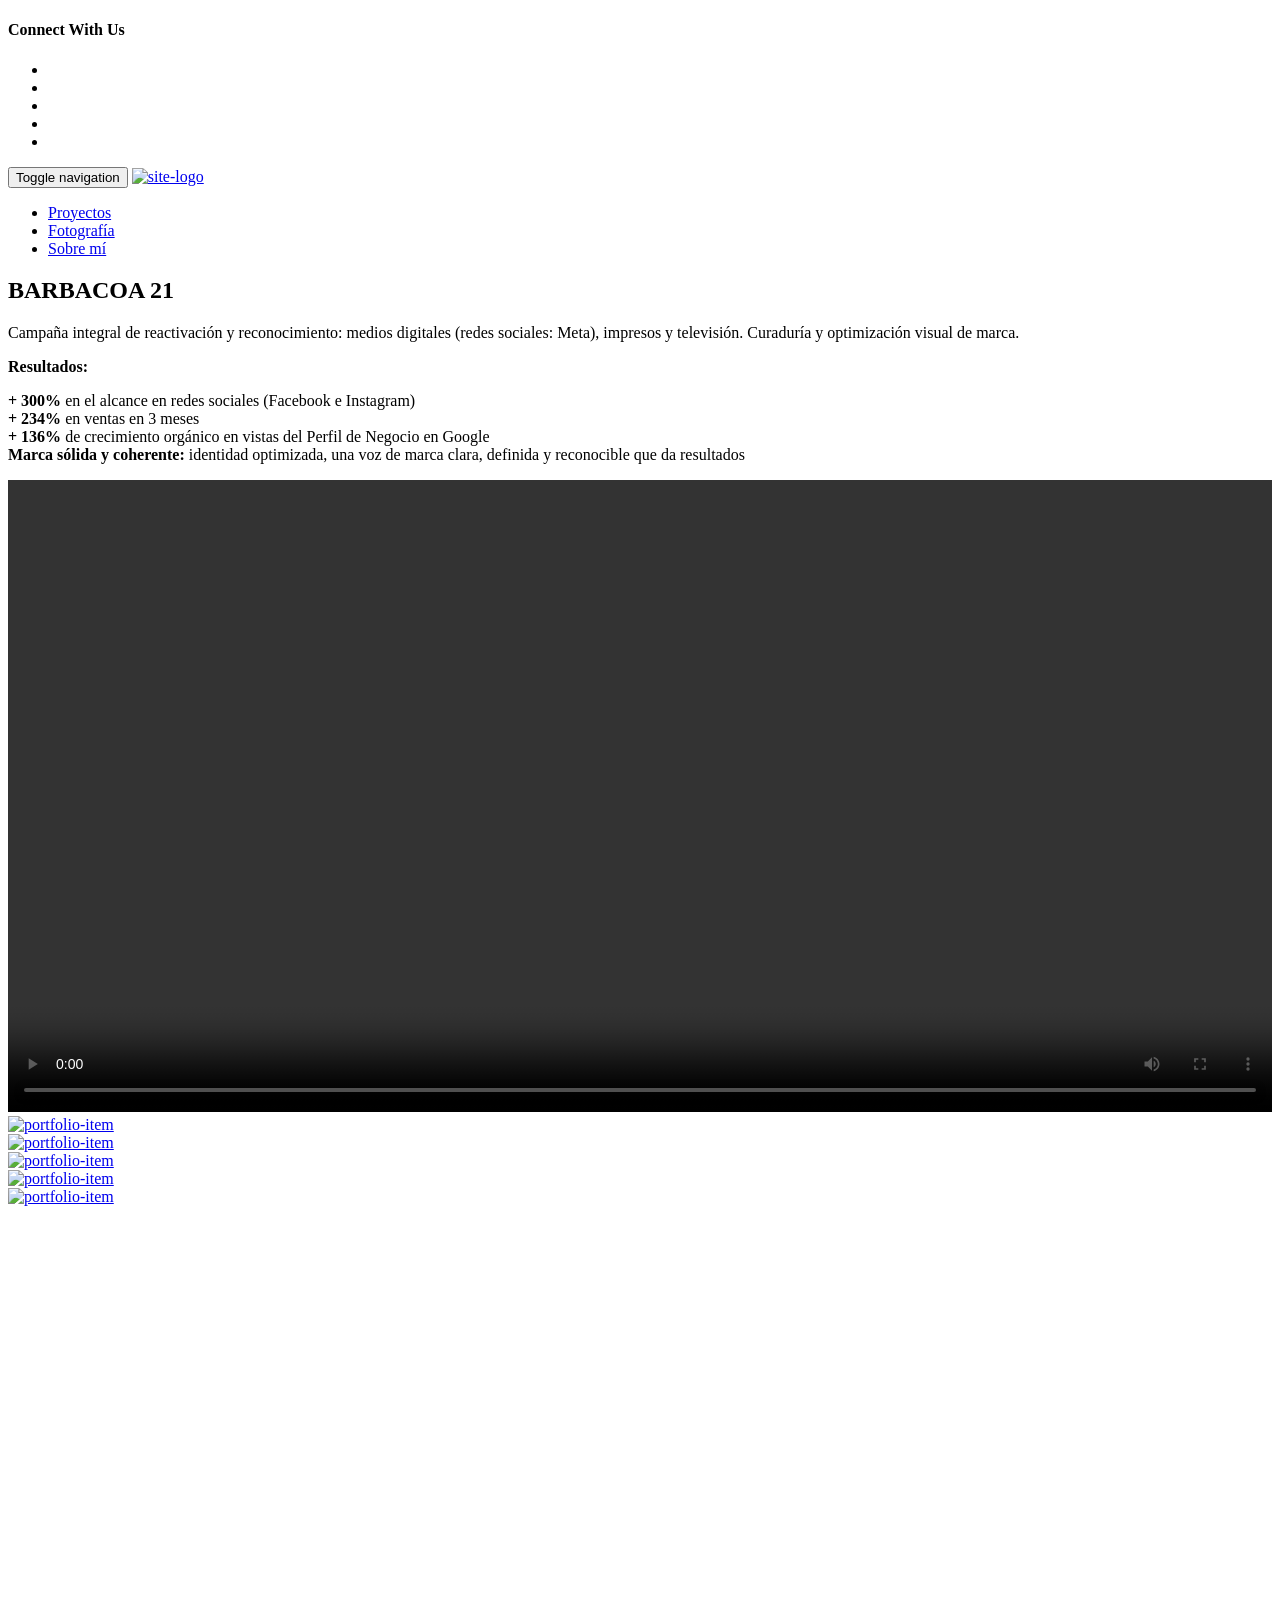
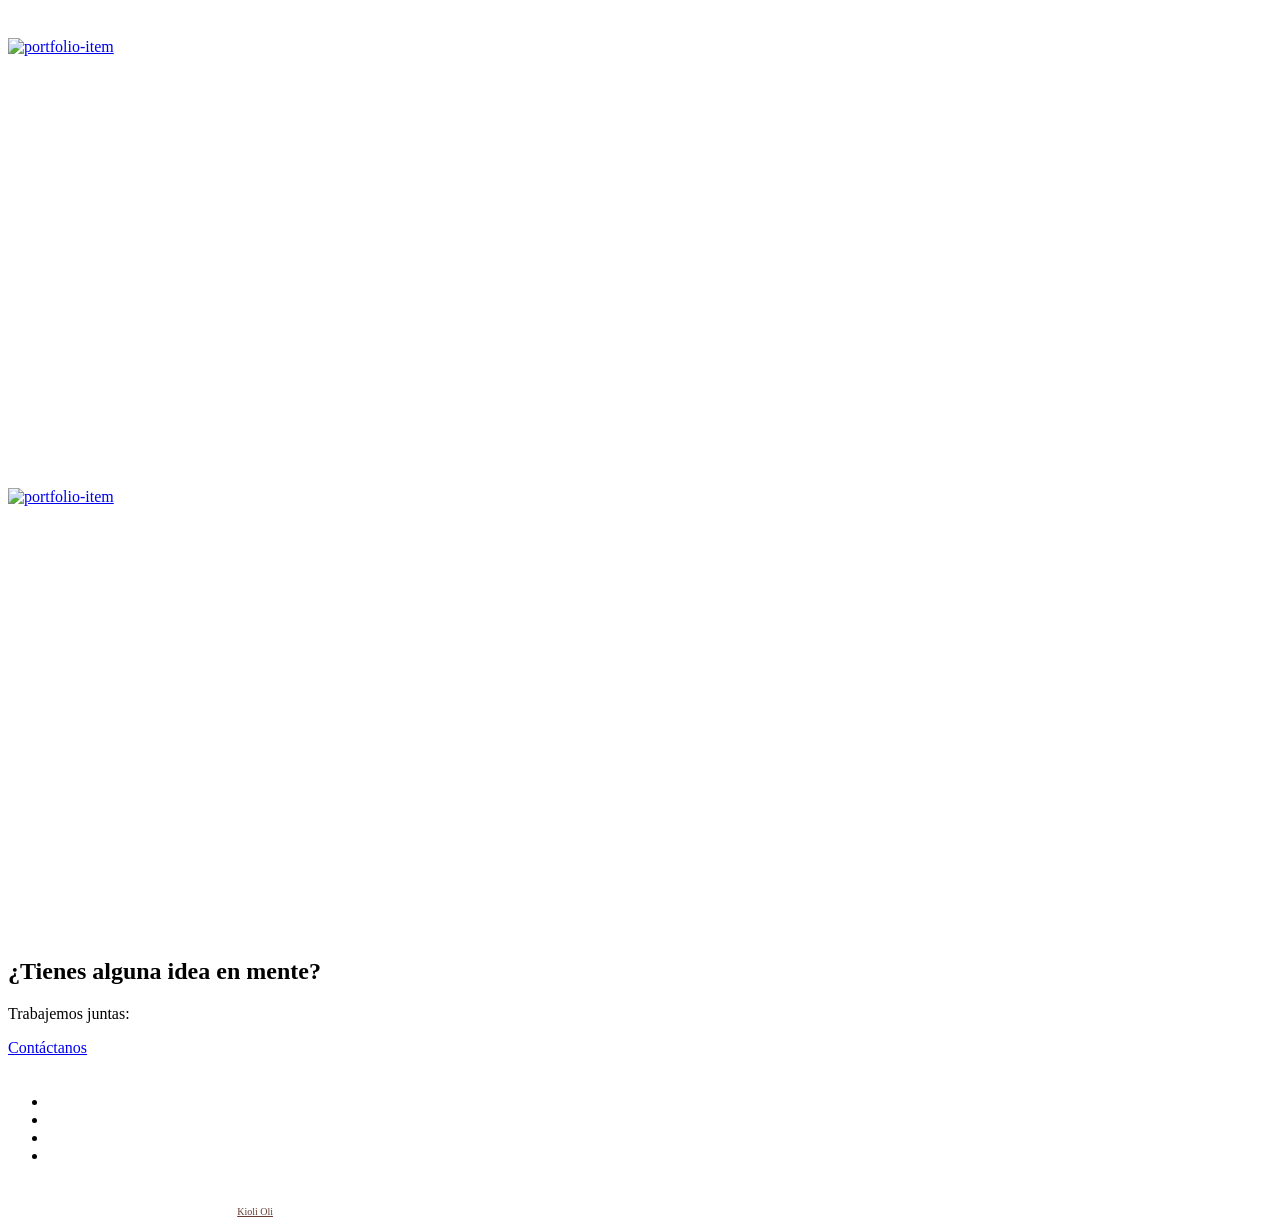
==== barbacoa-21.html @ f2cbc6c9 "paginas esperemos que funcionee!" ====
<!DOCTYPE html>
<html lang="en-US">
<head>
	<meta http-equiv="Content-Type" content="text/html; charset=UTF-8">
	<title>Barbacoa 21 - Alfama Studio</title>
	<meta name="description" content="Mayo - Portfolio Template for Creative Professionals">
	<meta name="viewport" content="width=device-width, initial-scale=1, maximum-scale=1">
	<link rel="shortcut icon" type="image/x-icon" href="assets/images/alf-favicon.png">
	<!-- STYLESHEETS -->
	<link rel="stylesheet" href="assets/bootstrap/css/bootstrap.min.css" type="text/css" media="all">
	<link rel="stylesheet" href="assets/css/font-awesome.min.css" type="text/css" media="all">
	<link rel="stylesheet" href="assets/css/icofont.css" type="text/css" media="all">
	<link rel="stylesheet" href="assets/css/magnific-popup.css" type="text/css" media="all">
	<link rel="stylesheet" href="assets/css/slick.css" type="text/css" media="all">
	<link rel="stylesheet" href="assets/css/hover-min.css" type="text/css" media="all">
	<link rel="stylesheet" href="assets/css/animate.css" type="text/css" media="all">
	<link rel="stylesheet" href="assets/css/style.css" type="text/css" media="all">

	<!--[if lt IE 9]>
      <script src="https://oss.maxcdn.com/html5shiv/3.7.2/html5shiv.min.js"></script>
      <script src="https://oss.maxcdn.com/respond/1.4.2/respond.min.js"></script>
    <![endif]-->

</head>

<body>

<!-- Preloader -->
<div id="preloader" class="vertical--center">
  <div class="vertical-center__element">
    <span class="preloader preloader--top"></span>
    <span class="preloader preloader--bottom"></span>
  </div>
</div>

<!-- Main Sidebar -->
<div class="main-sidebar">

	<!-- close icon -->	
	<div class="close">
		<span class="line1"></span>
		<span class="line2"></span>
	</div>


	<!-- widget -->
	<div class="widget">
		<h4 class="title">Connect With Us</h4>
		<div class="social-icons alternative">
			<ul class="inline">
				<li><a href="#"><i class="fa fa-twitter" aria-hidden="true"></i></a></li>
				<li><a href="#"><i class="fa fa-facebook" aria-hidden="true"></i></a></li>
				<li><a href="#"><i class="fa fa-google-plus" aria-hidden="true"></i></a></li>
				<li><a href="#"><i class="fa fa-linkedin" aria-hidden="true"></i></a></li>
				<li><a href="#"><i class="fa fa-dribbble" aria-hidden="true"></i></a></li>
			</ul>
		</div>
	</div>
</div>

<!-- Site Wrapper (Boxed Version) -->
<div class="site-wrapper-wide">

	<!-- Site Header -->
	<header class="header">

	<!-- Navbar -->
	<nav class="navbar navbar-default yamm">
	    <div class="container">
	        <div class="navbar-header">
	            <button aria-controls="navbar" aria-expanded="false" class=
	            "navbar-toggle collapsed" data-target="#navbar" data-toggle=
	            "collapse" type="button"><span class="sr-only">Toggle
	            navigation</span> <span class="icon-bar"></span> <span class=
	            "icon-bar"></span> <span class="icon-bar"></span></button>

	            <!-- Logo -->
	            <a class="navbar-brand" href="index.html">
	            	<img src="assets/images/logo-nav-bn.png" alt="site-logo" width="200" />
	            </a>
	            <!-- Logo end -->

	        </div>

	        <div class="navbar-collapse collapse" id="navbar">

	        	<div class="navbar-right">
	            
	                <!-- Menu -->
	                <ul class="nav navbar-nav">
	                    <li class="dropdown">
	                        <a href="index.html" class="active">Proyectos</a>
	                    </li>
	                    <li class="dropdown">
	                        <a href="fotografia.html" class="default">Fotografía</a>
	                    </li>
	                    <li>
	                        <a href="sobremi.html" class="default">Sobre mí</a>
	                    </li>

	                </ul>
	                <!-- Menu end -->
	                
	            </div>
	            
	        </div><!--/.nav-collapse -->
	    </div>
	</nav>
	<!-- Navbar 1-1 end -->

	</header>
	<!-- End Site Header -->

	<section class="page-header">
		<div class="container">
			<div class="row">
				<div class="col-md-12">
					<h2>BARBACOA 21</h2>
					<p>Campaña integral de reactivación y reconocimiento: medios digitales (redes sociales: Meta), impresos y televisión. Curaduría y optimización visual de marca.</p>
					<p><strong>Resultados:</strong></p>
<p><strong>+ 300%</strong> en el alcance en redes sociales (Facebook e Instagram)<br>
<strong>+ 234%</strong> en ventas en 3 meses<br>
<strong>+ 136%</strong> de crecimiento orgánico en vistas del Perfil de Negocio en Google<br>
<strong>Marca sólida y coherente:</strong> identidad optimizada, una voz de marca clara, definida y reconocible que da resultados
</p>
				</div>
			</div>
		</div>
	</section>

	<!-- Filtered Portfolio -->
	<section class="portfolio">

		<!-- container -->
		<div class="container">

			<div class="row">
				<div class="col-md-12 gallery-item">
					<div class="outer">
						<video width="100%" controls>
  							<source src="assets/images/2.1-Barbacoa 21/SPOT Barbacoa 21.mp4" type="video/mp4">
						</video>
					</div>
				</div>
				<div class="col-sm-4 gallery-item">
					<div class="outer">
						<a href="assets/images/2.1-Barbacoa 21/MENÚ.png" class="gallery-img">
							<div class="icon">
								<i class="icofont icofont-ui-zoom-in"></i>
							</div>
							<div class="overlay"></div>
							<img src="assets/images/2.1-Barbacoa 21/MENÚ.png" alt="portfolio-item" />
						</a>
					</div>
				</div>

				<div class="col-sm-8 gallery-item">
					<div class="outer">
						<a href="assets/images/2.1-Barbacoa 21/DSC_0234.JPG" class="gallery-img">
							<div class="icon">
								<i class="icofont icofont-ui-zoom-in"></i>
							</div>
							<div class="overlay"></div>
							<img src="assets/images/2.1-Barbacoa 21/DSC_0234.JPG" alt="portfolio-item" />
						</a>
					</div>
				</div>

				<div class="col-sm-6 gallery-item">
					<div class="outer">
						<a href="assets/images/2.1-Barbacoa 21/DSC_1330.JPG" class="gallery-img">
							<div class="icon">
								<i class="icofont icofont-ui-zoom-in"></i>
							</div>
							<div class="overlay"></div>
							<img src="assets/images/2.1-Barbacoa 21/DSC_1330.JPG" alt="portfolio-item" />
						</a>
					</div>
				</div>

				<div class="col-sm-6 gallery-item">
					<div class="outer">
						<a href="assets/images/2.1-Barbacoa 21/DSC_0476.JPG" class="gallery-img">
							<div class="icon">
								<i class="icofont icofont-ui-zoom-in"></i>
							</div>
							<div class="overlay"></div>
							<img src="assets/images/2.1-Barbacoa 21/DSC_0476.JPG" alt="portfolio-item" />
						</a>
					</div>
				</div>

				<div class="col-sm-4 gallery-item" style="height: 450px; overflow: hidden;">
					<div class="outer">
						<a href="assets/images/2.1-Barbacoa 21/barbacoa-05.JPG" class="gallery-img">
							<div class="icon">
								<i class="icofont icofont-ui-zoom-in"></i>
							</div>
							<div class="overlay"></div>
							<img src="assets/images/2.1-Barbacoa 21/barbacoa-05.JPG" alt="portfolio-item" />
						</a>
					</div>
				</div>

				<div class="col-sm-4 gallery-item" style="height: 450px; overflow: hidden;">
					<div class="outer">
						<a href="assets/images/2.1-Barbacoa 21/DSC_0369.jpg" class="gallery-img">
							<div class="icon">
								<i class="icofont icofont-ui-zoom-in"></i>
							</div>
							<div class="overlay"></div>
							<img src="assets/images/2.1-Barbacoa 21/DSC_0369.jpg" alt="portfolio-item" />
						</a>
					</div>
				</div>
				<div class="col-sm-4 gallery-item" style="height: 450px; overflow: hidden;">
					<div class="outer">
						<a href="assets/images/2.1-Barbacoa 21/DSC_0220.jpg" class="gallery-img">
							<div class="icon">
								<i class="icofont icofont-ui-zoom-in"></i>
							</div>
							<div class="overlay"></div>
							<img src="assets/images/2.1-Barbacoa 21/DSC_0220.jpg" alt="portfolio-item" />
						</a>
					</div>
				</div>

			</div>

		</div>
		<!-- end container -->
		
	</section>
	<!-- End Filtered Portfolio -->

	<!-- Footer
	<footer class="footer clearfix">
		<div class="container">

			<div class="social-icons pull-right">
				<ul class="inline">
					<li><a href="https://wa.me/526562015076"><i class="fa fa-whatsapp" aria-hidden="true"></i></a></li>
					<li><a href="https://www.facebook.com/profile.php?id=61586710676685"><i class="fa fa-facebook" aria-hidden="true"></i></a></li>
					<li><a href="https://www.instagram.com/alfama.studio"><i class="fa fa-instagram" aria-hidden="true"></i></a></li>
					<li><a href="mailto:nsolveraa@gmail.com"><i class="fa fa-envelope" aria-hidden="true"></i></a></li>

				</ul>
			</div>

			<div class="copyright pull-left">
				<span>© 2026 Todos los derechos reservados. Desarrollado por <a href="https://www.instagram.com/kioli.oli/">Kioli Oli</a></span>
			</div>

		</div>
	</footer>
	End Footer -->

	<section class="cta-footer dark">
		<div class="container">
			<div class="row flex">

				<div class="col-md-8">
					<div class="text">
						<h2 class="lead">¿Tienes alguna idea en mente?</h2>
						<p>Trabajemos juntas:</p>
					</div>
				</div>

				<div class="col-md-4">
				<a href="https://wa.me/526562015076" class="btn btn-light-alt pull-right">Contáctanos</a>
				</div>

			</div>
		</div>

		<div class="container">

			<div class="social-icons pull-right" style="padding-top: 20px;">
				<ul class="inline">
					<li><a href="https://wa.me/526562015076"><i class="fa fa-whatsapp" aria-hidden="true"></i></a></li>
					<li><a href="https://www.facebook.com/profile.php?id=61586710676685"><i class="fa fa-facebook" aria-hidden="true"></i></a></li>
					<li><a href="https://www.instagram.com/alfama.studio"><i class="fa fa-instagram" aria-hidden="true"></i></a></li>
					<li><a href="mailto:nsolveraa@gmail.com"><i class="fa fa-envelope" aria-hidden="true"></i></a></li>

				</ul>
			</div>

			<div class="copyright pull-left" style="color: white; font-size: 10px; padding-top: 25px;" >
				<span>© 2026 Todos los derechos reservados. Desarrollado por <a style="color: #673c33;" href="https://www.instagram.com/kioli.oli/">Kioli Oli</a></span>
			</div>

		</div>
		
	</section>

</div>

<a href="javascript:" id="return-to-top"><i class="fa fa-chevron-up"></i></a>

<!-- SCRIPTS -->
<script type="text/javascript" src="assets/js/jquery-1.12.3.min.js"></script>
<script type="text/javascript" src="assets/js/jquery.easing.min.js"></script>
<script type="text/javascript" src="assets/js/jquery.magnific-popup.min.js"></script>
<script type="text/javascript" src="assets/bootstrap/js/bootstrap.min.js"></script>
<script type="text/javascript" src="assets/js/jquery.sticky.js"></script>
<script type="text/javascript" src="assets/js/jquery.sliphover.min.js"></script>
<script type="text/javascript" src="assets/js/isotope.pkgd.min.js"></script>
<script type="text/javascript" src="assets/js/wow.min.js"></script>
<script type="text/javascript" src="assets/js/slick.min.js"></script>
<script type="text/javascript" src="assets/js/custom.js"></script>
<script type="text/javascript" src="assets/js/smoothscroll.min.js"></script>

</body>
</html>
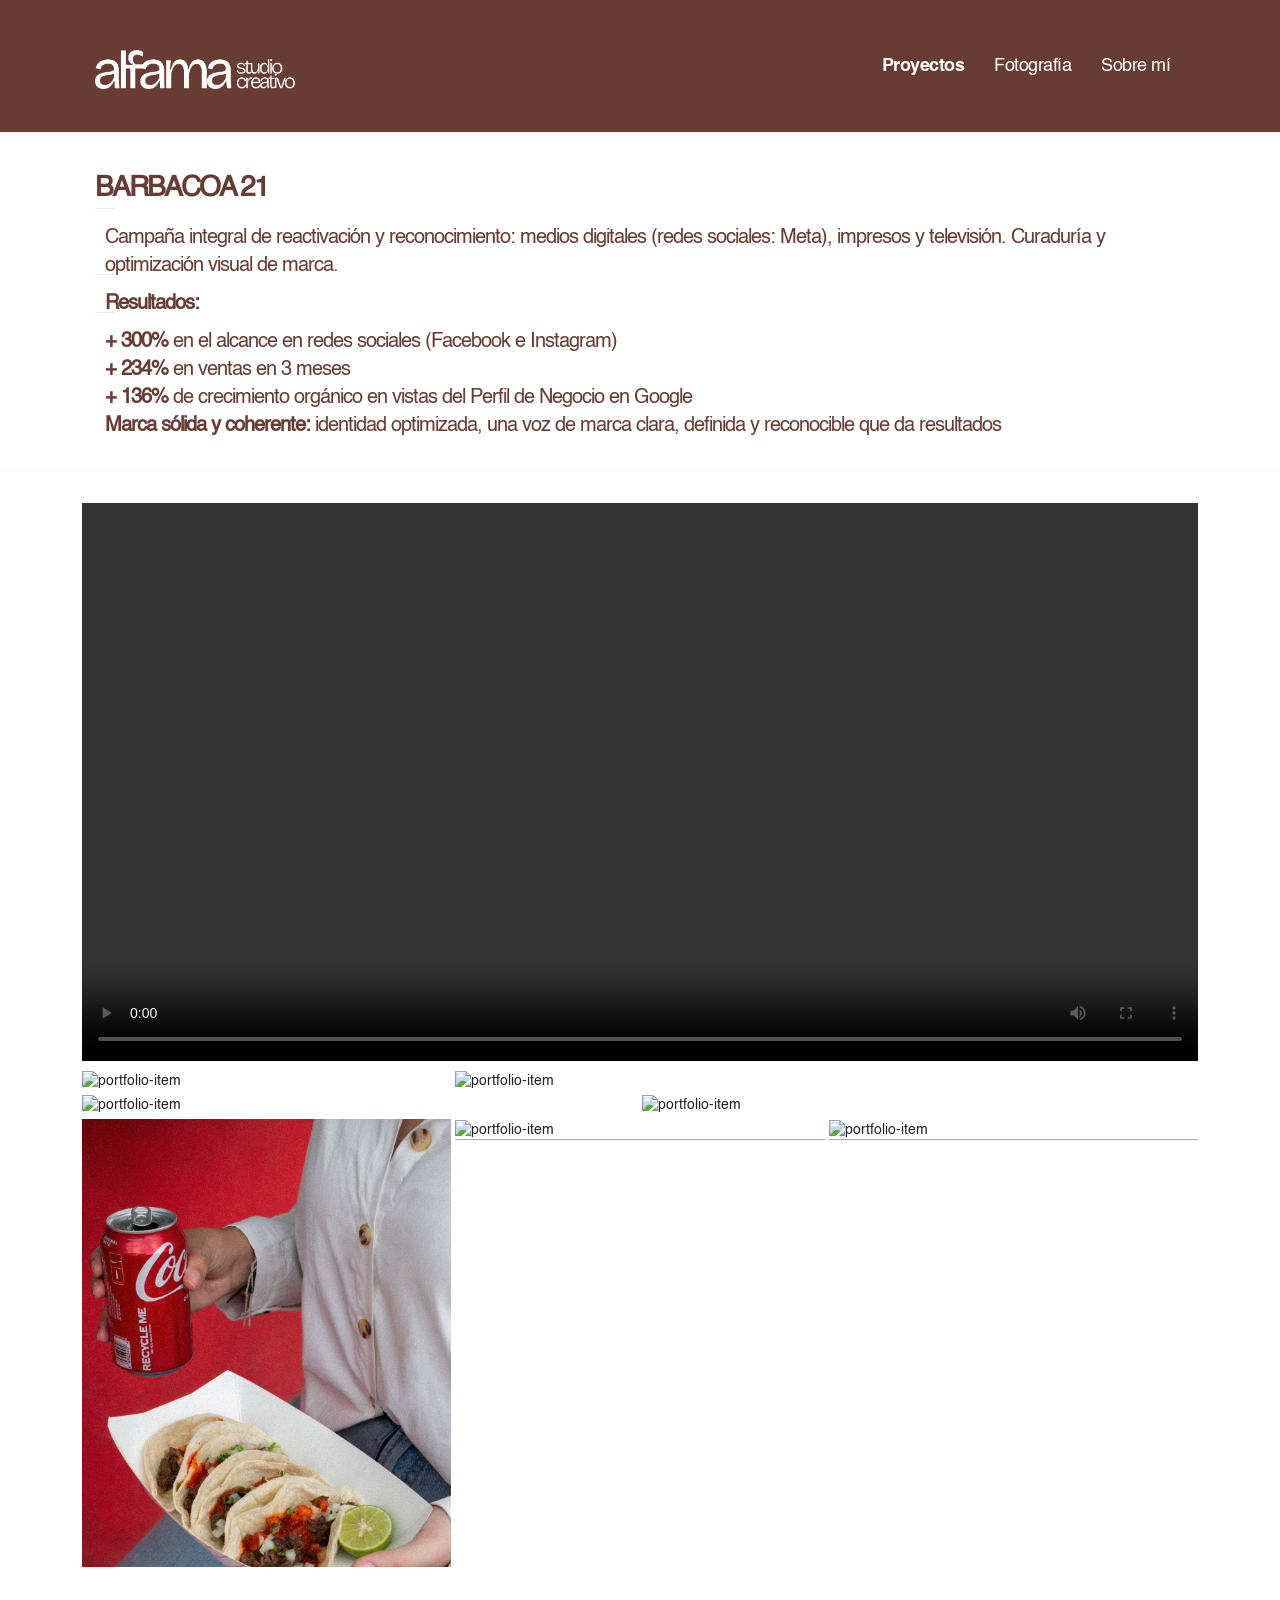
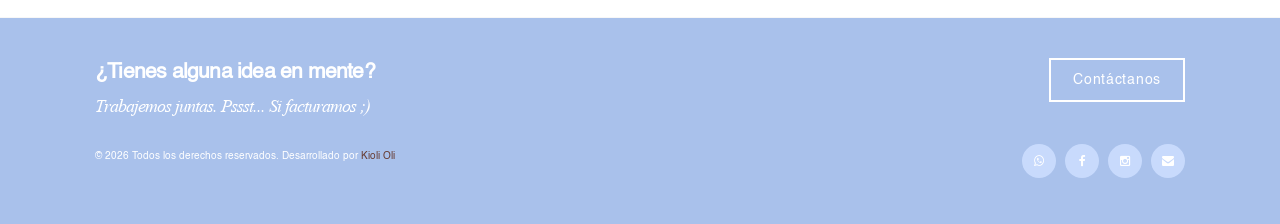
==== commit 20df7ece: "3era" ====
--- a/barbacoa-21.html
+++ b/barbacoa-21.html
@@ -262,7 +262,7 @@
 				<div class="col-md-8">
 					<div class="text">
 						<h2 class="lead">¿Tienes alguna idea en mente?</h2>
-						<p>Trabajemos juntas:</p>
+						<p class="ftext">Trabajemos juntas. Pssst... Si facturamos ;)</p>
 					</div>
 				</div>
 
--- a/assets/css/style.css
+++ b/assets/css/style.css
@@ -0,0 +1,2459 @@
+/*
+Template Name: Mayo - Portfolio Template for Creative Professionals
+Version: 1.0
+Author: PxlSolutions
+Author URI: http://themeforest.net/user/pxlsolutions
+Description: Portfolio Template for Creative Professionals
+
+[TABLE OF CONTENTS]
+
+01. Main configuration
+02. Typography
+03. Preloader
+04. Container Settings
+05. Header
+06. Navigation Bar
+07. Right Sidebar
+08. Hero
+09. Section Settings
+10. Portfolio
+11. Gallery
+12. Blog
+13. Comments
+14. Services
+15. Pricing Tables
+16. Testimonials
+17. Site Footer
+18. Client
+19. Team
+20. Contact
+21. Call to Action
+22. Widgets
+23. Elements
+24. Responsive Settings
+
+*/
+/* ==== FONTS ==== */
+@font-face {
+  font-family: 'Times-New-Roman-Italic';
+  src: url("../fonts/Times-New-Roman-Italic.ttf") format("truetype");
+font-weight: normal;
+font-style: normal;
+}
+@font-face {
+  font-family: 'Helvetica-Bold';
+  src: url("../fonts/Helvetica-Bold.ttf") format("truetype");
+font-weight: normal;
+font-style: normal;
+}
+@font-face {
+  font-family: 'Helvetica';
+  src: url("../fonts/Helvetica.ttf") format("truetype");
+font-weight: normal;
+font-style: normal;
+}
+
+@import url("https://fonts.googleapis.com/css?family=Poppins:300,400,500,600,700&subset=latin-ext");
+@import url('https://fonts.googleapis.com/css2?family=Open+Sans:ital,wght@0,300..800;1,300..800&display=swap');
+
+
+
+
+/*=================================================================*/
+/*                      MAIN CONFIGURATION                              
+/*=================================================================*/
+body {
+  color: #673c33;
+  background-color: #EEE;
+  font-family: "Helvetica", sans-serif;
+  font-style: normal;
+  overflow-x: hidden;
+}
+
+img {
+  max-width: 100%;
+  height: auto;
+}
+
+img.space {
+  margin-bottom: 20px;
+}
+
+ul {
+  padding: 0;
+  margin: 0;
+}
+
+li {
+  font-size: 14px;
+  padding: 0 0 10px;
+}
+
+ul.list-style li {
+  position: relative;
+  list-style: none;
+  margin-left: 46px;
+}
+
+ul.list-style li:before {
+  content: '';
+  background: #2dd0c6;
+  display: block;
+  height: 1px;
+  left: -45px;
+  top: 36%;
+  position: absolute;
+  width: 20px;
+}
+
+ul.inline {
+  list-style: none;
+}
+ul.inline li {
+  display: inline-block;
+}
+
+.flex {
+  display: flex;
+  align-items: flex-start;
+  align-content: center;
+}
+
+.text-center {
+  text-align: center;
+}
+
+.text-left {
+  text-align: left;
+}
+
+.text-right {
+  text-align: right;
+}
+
+.sp30 {
+  clear: both;
+  overflow: hidden;
+  height: 30px;
+}
+
+.mb0 {
+  margin-bottom: 0 !important;
+}
+
+.mb20 {
+  margin-bottom: 20px;
+}
+ /* Opacidad portafolio detalles*/
+.overlay {
+  background: rgba(103, 60, 51, 0.7);
+  height: 100%;
+  left: 0;
+  top: 0;
+  position: absolute;
+  width: 100%;
+}
+/*=================================================================*/
+/*                      TYPOGRAPHY                              
+/*=================================================================*/
+h4, h5, h6 {
+  font-family: 'Times-New-Roman-Italic';
+  font-weight: 700;
+  margin: 20px 0;
+}
+ h2{
+  font-family: 'Helvetica';
+  font-weight: 700;
+  margin: 20px 0;
+  letter-spacing: -2px;
+ }
+
+h1 {
+  font-family: 'Helvetica';
+  font-size: 50px;
+  font-weight: 400;
+  letter-spacing: -4px;
+}
+
+h2 {
+  font-size: 28px;
+}
+
+h3 {
+  font-size: 24px;
+  font-family: 'Helvetica';
+}
+
+h4 {
+  font-size: 18px;
+}
+
+p {
+  line-height: 2;
+}
+
+a {
+  color: #222;
+  outline: 0;
+}
+a:hover {
+  color: #222;
+}
+a:focus {
+  outline: 0;
+}
+
+hr {
+  margin-top: 80px;
+  margin-bottom: 80px;
+  border: 0;
+  border-top: 1px solid #f7f7f7;
+}
+hr.md {
+  margin: 30px 0;
+}
+hr.md.dash {
+  border-top: dashed 1px #f0f0f0;
+}
+
+blockquote {
+  padding: 20px 20px;
+  margin: 0 0 20px;
+  font-size: 16px;
+  border-left: 5px solid #222;
+  background: #F7F7F7;
+}
+
+blockquote p {
+  line-height: 1.6;
+}
+
+/*=================================================================*/
+/*                      PRELOADER                              
+/*=================================================================*/
+.vertical--center {
+  margin: 0 auto;
+  background: white;
+  width: 100%;
+  height: 100%;
+  left: 0;
+  top: 0;
+  position: fixed;
+  display: block;
+  z-index: 9;
+}
+
+.vertical-center__element {
+  position: absolute;
+  width: 100%;
+  top: 50%;
+  transform: translateY(-50%);
+}
+
+.preloader {
+  display: block;
+  position: relative;
+  width: 1em;
+  height: 1em;
+  margin: 1px auto;
+  background: black;
+}
+.preloader--top {
+  top: 0;
+  animation: preloaderCSSTop 2s infinite;
+}
+.preloader--top::after {
+  position: absolute;
+  content: '';
+  display: block;
+  width: 1em;
+  height: 1em;
+  left: 1em;
+  background: black;
+  margin-left: 1px;
+  animation: preloaderCSSTopAfter 2s infinite;
+  animation-delay: .5s;
+}
+.preloader--bottom {
+  top: 0;
+  animation: preloaderCSSBottom 2s infinite;
+  animation-delay: 1.5s;
+}
+.preloader--bottom::after {
+  position: absolute;
+  content: '';
+  display: block;
+  width: 1em;
+  left: 1em;
+  height: 1em;
+  background: black;
+  margin-left: 1px;
+  animation: preloaderCSSTopAfter 2s infinite;
+  animation-delay: 1s;
+}
+
+@keyframes preloaderCSSTop {
+  0% {
+    background-color: black;
+  }
+  100% {
+    background-color: white;
+  }
+}
+@keyframes preloaderCSSBottom {
+  0% {
+    background-color: black;
+  }
+  100% {
+    background-color: white;
+  }
+}
+@keyframes preloaderCSSTopAfter {
+  0% {
+    background-color: black;
+  }
+  100% {
+    background-color: white;
+  }
+}
+@keyframes preloaderCSSBottomAfter {
+  0% {
+    background-color: black;
+  }
+  100% {
+    background-color: white;
+  }
+}
+/*=================================================================*/
+/*                      CONTAINER SETTINGS
+/*=================================================================*/
+.site-wrapper {
+  background: #FFF;
+  max-width: 1170px;
+  margin: 70px auto;
+}
+
+.site-wrapper-wide {
+  background: #fbfcf5;
+  max-width: 100%;
+  margin: 0;
+}
+
+.container {
+  padding-right: 40px;
+  padding-left: 40px;
+  margin-right: auto;
+  margin-left: auto;
+}
+
+.container750 {
+  max-width: 750px;
+  padding-right: 40px;
+  padding-left: 40px;
+  margin-right: auto;
+  margin-left: auto;
+}
+
+/*=================================================================*/
+/*                      HEADER                              
+/*=================================================================*/
+.header {
+  background-color: #673C33;
+  border-bottom: solid 1px #f7f7f7;
+  padding: 50px 0 30px;
+}
+
+.header-icons {
+  margin-left: 20px;
+  top: 5px;
+  position: relative;
+}
+.header-icons ul li {
+  margin: 0 10px;
+  padding: 0;
+}
+.header-icons ul li:last-child {
+  margin-right: 0;
+}
+.header-icons ul li.search-icon {
+  cursor: pointer;
+}
+.header-icons ul li:hover {
+  color: #ffffff;
+}
+
+.search-form {
+  right: 0;
+  top: 150%;
+  position: absolute;
+  width: 200px;
+  -webkit-transform: translateY(-10px);
+  -moz-transform: translateY(-10px);
+  -ms-transform: translateY(-10px);
+  transform: translateY(-10px);
+  -webkit-transition: all .3s ease;
+  -moz-transition: all .3s ease;
+  -ms-transition: all .3s ease;
+  -o-transition: all .3s ease;
+  transition: all .3s ease;
+  opacity: 0;
+  visibility: hidden;
+}
+.search-form input {
+  display: block;
+  width: 100%;
+  height: 40px;
+  padding: 10px 20px;
+  font-size: 12px;
+  font-weight: 400;
+  letter-spacing: 0;
+  line-height: 1.6;
+  color: #EEE;
+  background-color: #ffffff;
+  border: 0;
+}
+.search-form.open {
+  -webkit-transform: translateY(0);
+  -moz-transform: translateY(0);
+  -ms-transform: translateY(0);
+  transform: translateY(0);
+  -webkit-transition: all .3s ease;
+  -moz-transition: all .3s ease;
+  -ms-transition: all .3s ease;
+  -o-transition: all .3s ease;
+  transition: all .3s ease;
+  opacity: 1;
+  visibility: visible;
+}
+
+.navicon {
+  cursor: pointer;
+  height: 14px;
+  position: relative;
+  top: 2px;
+}
+.navicon span {
+  background: #FFFEFC;
+  display: block;
+  height: 2px;
+  position: relative;
+  right: 0;
+  top: 3px;
+  width: 13px;
+}
+.navicon span:before {
+  content: '';
+  background: #FFFEFC;
+  display: block;
+  height: 2px;
+  position: absolute;
+  top: 4px;
+  right: 0;
+  width: 9px;
+}
+.navicon span:after {
+  content: '';
+  background: #FFFEFC;
+  display: block;
+  height: 2px;
+  position: absolute;
+  top: 8px;
+  right: 0;
+  width: 5px;
+}
+.navicon:hover span, .navicon:hover span:after, .navicon:hover span:before {
+  background: #C40E0E;
+}
+
+/*=================================================================*/
+/*                      NAVIGATION BAR                              
+/*=================================================================*/
+.navbar {
+  font-family: 'Helvetica';
+  letter-spacing: -0.5px;
+  position: relative;
+  min-height: auto;
+  margin-bottom: 0;
+  border: 0;
+}
+
+.navbar-default {
+  background-color: transparent;
+  border-color: transparent;
+}
+
+.navbar-brand {
+  height: auto;
+  padding: 0 15px;
+}
+
+.navbar-nav > li {
+  
+  padding: 0;
+}
+
+.navbar-nav > li > a {
+  color: #fff;
+  font-size: 18px;
+  font-weight: 300;
+  line-height: inherit;
+}
+
+.navbar-nav > li > a.active:hover, .navbar-nav > li > a.default:hover{
+  color: #A9C1EB;
+}
+.navbar-nav > li > a.active {
+  color: #FFFEFC;
+  /*font-weight: 700;*/
+  font-family: 'Helvetica-Bold';
+
+}
+
+.navbar-nav > li > a.default {
+  color: #FFFEFC;
+  font-weight: 300;
+}
+/*
+.navbar-nav > li > a:hover {
+  color: #fff;
+  font-weight: 700;
+}
+  */
+
+.navbar-default .navbar-toggle {
+  position: relative;
+  float: right;
+  padding: 10px;
+  margin-top: 0;
+  margin-right: 15px;
+  margin-bottom: 0;
+  background-color: transparent;
+  background-image: none;
+  border: 0;
+  border-radius: 0;
+}
+.navbar-default .navbar-toggle .icon-bar {
+  width: 22px;
+  height: 3px;
+  border-radius: 0;
+}
+.navbar-default .navbar-toggle:focus {
+  background-color: transparent;
+}
+.navbar-default .navbar-toggle:focus .icon-bar {
+  background-color: #ffffff;
+}
+.navbar-default .navbar-toggle:hover {
+  background-color: transparent;
+}
+/*=================================================================*/
+/*                      RIGHT SIDEBAR                             
+/*=================================================================*/
+.main-sidebar {
+  color: #FFF;
+  background: #1b1b1b;
+  height: 100%;
+  overflow: auto;
+  right: 0;
+  top: 0;
+  padding: 30px 40px;
+  position: fixed;
+  width: 400px;
+  z-index: 3;
+  -webkit-transition: all .5s ease;
+  -moz-transition: all .5s ease;
+  -ms-transition: all .5s ease;
+  -o-transition: all .5s ease;
+  transition: all .5s ease;
+  -webkit-transform: translateX(400px);
+  -moz-transform: translateX(400px);
+  -ms-transform: translateX(400px);
+  transform: translateX(400px);
+}
+.main-sidebar.open {
+  -webkit-transform: translateX(0px);
+  -moz-transform: translateX(0px);
+  -ms-transform: translateX(0px);
+  transform: translateX(0px);
+}
+.main-sidebar .close {
+  margin-top: 10px;
+  height: 30px;
+  opacity: .5;
+  -webkit-transition: all .3s ease;
+  -moz-transition: all .3s ease;
+  -ms-transition: all .3s ease;
+  -o-transition: all .3s ease;
+  transition: all .3s ease;
+}
+.main-sidebar .close .line1 {
+  display: block;
+  background: #FFF;
+  height: 1px;
+  width: 30px;
+  top: 1px;
+  position: relative;
+  -webkit-transform: rotateZ(45deg);
+  -moz-transform: rotateZ(45deg);
+  -ms-transform: rotateZ(45deg);
+  transform: rotateZ(45deg);
+  -webkit-transition: all .3s ease;
+  -moz-transition: all .3s ease;
+  -ms-transition: all .3s ease;
+  -o-transition: all .3s ease;
+  transition: all .3s ease;
+}
+.main-sidebar .close .line2 {
+  display: block;
+  background: #FFF;
+  height: 1px;
+  width: 30px;
+  -webkit-transform: rotateZ(45deg);
+  -moz-transform: rotateZ(45deg);
+  -ms-transform: rotateZ(45deg);
+  transform: rotateZ(-45deg);
+  -webkit-transition: all .3s ease;
+  -moz-transition: all .3s ease;
+  -ms-transition: all .3s ease;
+  -o-transition: all .3s ease;
+  transition: all .3s ease;
+}
+.main-sidebar .close:hover .line1 {
+  -webkit-transform: rotateZ(135deg);
+  -moz-transform: rotateZ(135deg);
+  -ms-transform: rotateZ(135deg);
+  transform: rotateZ(135deg);
+}
+.main-sidebar .close:hover .line2 {
+  -webkit-transform: rotateZ(45deg);
+  -moz-transform: rotateZ(45deg);
+  -ms-transform: rotateZ(45deg);
+  transform: rotateZ(45deg);
+}
+.main-sidebar .close:hover {
+  opacity: 1;
+}
+.main-sidebar .widget {
+  border-bottom: solid 1px #222;
+  margin-bottom: 40px;
+  padding-bottom: 40px;
+}
+.main-sidebar .widget .title {
+  margin: 0 0 20px;
+}
+.main-sidebar .widget:last-child {
+  margin-bottom: 0;
+  padding-bottom: 0;
+  border: 0;
+}
+
+/*=================================================================*/
+/*                      HERO
+/*=================================================================*/
+.hero-image {
+  padding: 0;
+}
+.hero-image .item {
+  background-attachment: fixed;
+  background-size: cover;
+}
+.hero-image .cta-text {
+  color: #FFF;
+  padding: 110px 0;
+}
+.hero-image .cta-text h1 {
+  font-size: 36px;
+  font-weight: 700;
+  margin: 20px 0 30px;
+}
+.hero-image .cta-text h4.lead {
+  font-size: 20px;
+  margin: 0;
+}
+.hero-image .cta-text p {
+  font-size: 16px;
+  margin-bottom: 20px;
+  line-height: 1.8;
+  position: relative;
+}
+
+.hero-image .cta-text p:before {
+  content: '';
+  background: #DDD;
+  height: 1px;
+  left: 0;
+  top: -20px;
+  position: absolute;
+  width: 35px;
+}
+.hero-image .cta-text p:after {
+  content: '';
+  background: #DDD;
+  height: 1px;
+  left: 0;
+  top: -16px;
+  position: absolute;
+  width: 20px;
+}
+
+.hero-slide {
+  padding: 0;
+}
+.hero-slide .item {
+  background-size: cover;
+  height: 468px;
+}
+.hero-slide .cta-text {
+  color: #FFF;
+  padding: 0;
+  left: 70px;
+  top: calc(50% + 110px);
+  position: absolute;
+}
+.hero-slide .cta-text h1 {
+  font-size: 36px;
+  font-weight: 700;
+  margin: 20px 0 30px;
+}
+.hero-slide .cta-text h4.lead {
+  font-size: 20px;
+  margin: 0;
+}
+.hero-slide .cta-text p {
+  font-size: 16px;
+  margin-bottom: 20px;
+  line-height: 1.8;
+  position: relative;
+}
+.hero-slide .cta-text p:before {
+  content: '';
+  background: #DDD;
+  height: 1px;
+  left: 0;
+  top: -20px;
+  position: absolute;
+  width: 35px;
+}
+.hero-slide .cta-text p:after {
+  content: '';
+  background: #DDD;
+  height: 1px;
+  left: 0;
+  top: -16px;
+  position: absolute;
+  width: 20px;
+}
+.hero-slide .slick-next {
+  right: 40px;
+}
+.hero-slide .slick-prev {
+  left: 40px;
+}
+.hero-slide .slick-next, .hero-slide .slick-prev {
+  background: rgba(255, 255, 255, 0.1);
+  visibility: hidden;
+  opacity: 0;
+  -webkit-transition: all .3s ease;
+  -moz-transition: all .3s ease;
+  -ms-transition: all .3s ease;
+  -o-transition: all .3s ease;
+  transition: all .3s ease;
+}
+.hero-slide .slick-dots li button:before {
+  background: rgba(255, 255, 255, 0.7);
+}
+.hero-slide .slick-dots li.slick-active button:before {
+  background: #FFF;
+}
+.hero-slide:hover .slick-next, .hero-slide:hover .slick-prev {
+  visibility: visible;
+  opacity: 1;
+}
+.hero-slide:hover .slick-next {
+  right: 0;
+}
+.hero-slide:hover .slick-prev {
+  left: 0;
+}
+.hero-slide .item.slick-active img {
+  -webkit-animation: myMove 5s 1 ease-in-out;
+  -moz-animation: myMove 5s 1 ease-in-out;
+  -o-animation: myMove 5s 1 ease-in-out;
+  -ms-animation: myMove 5s 1 ease-in-out;
+  animation: myMove 5s 1 ease-in-out;
+}
+.hero-slide .item[aria-hidden="true"] img {
+  visibility: hidden;
+}
+@keyframes myMove {
+  from {
+    transform: scale(1, 1);
+    transform-origin: 50% 50%;
+  }
+  to {
+    transform: scale(1.3, 1.3);
+    transform-origin: 50% 0%;
+  }
+}
+@-webkit-keyframes myMove {
+  from {
+    -webkit-transform: scale(1, 1);
+    -webkit-transform-origin: 50% 50%;
+  }
+  to {
+    -webkit-transform: scale(1.3, 1.3);
+    -webkit-transform-origin: 50% 0%;
+  }
+}
+@-o-keyframes myMove {
+  from {
+    -o-transform: scale(1, 1);
+    -o-transform-origin: 50% 50%;
+  }
+  to {
+    -o-transform: scale(1.3, 1.3);
+    -o-transform-origin: 50% 0%;
+  }
+}
+@-moz-keyframes myMove {
+  from {
+    -moz-transform: scale(1, 1);
+    -moz-transform-origin: 50% 50%;
+  }
+  to {
+    -moz-transform: scale(1.3, 1.3);
+    -moz-transform-origin: 50% 0%;
+  }
+}
+@-ms-keyframes myMove {
+  from {
+    -ms-transform: scale(1, 1);
+    -ms-transform-origin: 50% 50%;
+  }
+  to {
+    -ms-transform: scale(1.3, 1.3);
+    -ms-transform-origin: 50% 0%;
+  }
+}
+.minimal-header {
+  padding: 20px 0;
+  margin: 0;
+  border-bottom: 1px solid #f7f7f7;
+}
+.minimal-header h1 {
+  margin: 20px 0 30px;
+}
+.minimal-header p {
+  font-size: 20px;
+  line-height: 1.4;
+  position: relative;
+  letter-spacing: -1px;
+}
+.minimal-header p:before {
+  content: '';
+  background: #ececec;
+  height: 1px;
+  left: 0;
+  top: -20px;
+  position: absolute;
+  width: 35px;
+}
+.minimal-header p:after {
+  content: '';
+  background: #ececec;
+  height: 1px;
+  left: 0;
+  top: -16px;
+  position: absolute;
+  width: 20px;
+}
+
+/*=================================================================*/
+/*                      SECTION                              
+/*=================================================================*/
+section {
+  background: #ffffff;
+  overflow: hidden;
+  padding: 80px 0;
+  position: relative;
+}
+section.dark {
+  background: #A9C1EB;
+}
+
+.section-header {
+  padding: 0 0 50px;
+  margin: 0;
+  border-bottom: 1px solid #f7f7f7;
+  margin-bottom: 50px;
+}
+.section-header h1 {
+  margin: 20px 0 35px;
+  position: relative;
+}
+.section-header h1:before {
+  content: '';
+  background: #ececec;
+  height: 1px;
+  left: 0;
+  bottom: -13px;
+  position: absolute;
+  width: 35px;
+}
+.section-header h1:after {
+  content: '';
+  background: #ececec;
+  height: 1px;
+  left: 0;
+  bottom: -17px;
+  position: absolute;
+  width: 20px;
+}
+.section-header p {
+  font-size: 16px;
+  line-height: 1.8;
+  position: relative;
+}
+
+/*=================================================================*/
+/*                      PORTFOLIO
+/*=================================================================*/
+.portfolio {
+  padding: 30px 0 50px;
+}
+
+.portfolio-item {
+  margin-bottom: 30px;
+  position: relative;
+}
+.portfolio-item .outer {
+  position: relative;
+  overflow: hidden;
+}
+.portfolio-item .title {
+  top: calc(20% - 25px);
+  position: absolute;
+  text-align: left;
+  padding-left: 30px;
+  width: 100%;
+  z-index: 1;
+  -webkit-transition: all .3s ease;
+  -moz-transition: all .3s ease;
+  -ms-transition: all .3s ease;
+  -o-transition: all .3s ease;
+  transition: all .5s ease;
+  -webkit-transform: translateY(30px);
+  -moz-transform: translateY(30px);
+  -ms-transform: translateY(30px);
+  transform: translateY(30px);
+  -webkit-transition-delay: .3s;
+  -moz-transition-delay: .3s;
+  transition-delay: .3s;
+  opacity: 0;
+}
+.portfolio-item .title h2 {
+  color: #FFF;
+  margin: 0;
+  padding-bottom: 18px;
+}
+.portfolio-item .title span.category {
+  margin-top: 1em;
+  color: #FFF;
+  font-size: 20px;
+  letter-spacing: -1px;
+  font-family: 'Times-New-Roman-Italic';
+  line-height: 22px;
+}
+.portfolio-item .overlay {
+  -webkit-transition: all .5s ease;
+  -moz-transition: all .5s ease;
+  -ms-transition: all .5s ease;
+  -o-transition: all .5s ease;
+  transition: all .5s ease;
+  -webkit-transform: translateY(100%);
+  -moz-transform: translateY(100%);
+  -ms-transform: translateY(100%);
+  transform: translateY(100%);
+}
+.portfolio-item:hover .overlay {
+  -webkit-transform: translateY(0);
+  -moz-transform: translateY(0);
+  -ms-transform: translateY(0);
+  transform: translateY(0);
+}
+.portfolio-item:hover .title {
+  opacity: 1;
+  -webkit-transform: translateY(0);
+  -moz-transform: translateY(0);
+  -ms-transform: translateY(0);
+  transform: translateY(0);
+}
+
+.project-thumb {
+  margin-bottom: 50px;
+}
+
+.project-thumb-list {
+  margin-bottom: 50px;
+}
+.project-thumb-list img {
+  margin-bottom: 10px;
+}
+.project-thumb-list img:last-child {
+  margin-bottom: 0;
+}
+
+.project-detail {
+  color: #FFF;
+  background: #222;
+  list-style: none;
+  padding: 25px 30px;
+}
+.project-detail span.title {
+  color: #FFF;
+  font-size: 16px;
+  font-weight: 600;
+  display: block;
+  margin-bottom: 10px;
+}
+.project-detail li {
+  padding-bottom: 14px;
+  font-size: 12px;
+  color: #ffffff;
+  border-bottom: solid 1px #2c2c2c;
+  margin-bottom: 14px;
+}
+.project-detail li:last-child {
+  padding-bottom: 0;
+  border: 0;
+}
+
+.single-navigation {
+  text-align: center;
+  margin-top: 80px;
+}
+.single-navigation ul li {
+  padding: 0 2px;
+}
+.single-navigation ul li a {
+  color: #333;
+  background: #FFF;
+  border: solid 1px #EEE;
+  border-radius: 50%;
+  display: block;
+  font-size: 20px;
+  line-height: 62px;
+  height: 60px;
+  width: 60px;
+}
+.single-navigation ul li a:hover {
+  background: #222;
+  color: #FFF;
+}
+
+.filter-navigation {
+  list-style: none;
+  margin-bottom: 30px;
+}
+.filter-navigation li {
+  color: #673c33;
+  cursor: pointer;
+  font-size: 16px;
+  letter-spacing: -1px;
+  display: inline-block;
+  margin-right: 30px;
+  padding: 0;
+}
+.filter-navigation li:last-child {
+  margin-right: 0;
+}
+.filter-navigation li:hover {
+  color: #C40E0E;
+}
+.filter-navigation li.current {
+  color: #673c33;
+  font-family: 'Helvetica-Bold';
+  letter-spacing: -1px;
+  font-size: 16px;
+  font-weight: 500;
+}
+
+/*=================================================================*/
+/*                      GALLERY
+/*=================================================================*/
+.gallery-item {
+  padding: 2px;
+  position: relative;
+  outline: 0;
+}
+.gallery-item .outer {
+  position: relative;
+  overflow: hidden;
+}
+.gallery-item .icon {
+  top: calc(50% - 15px);
+  position: absolute;
+  text-align: center;
+  width: 100%;
+  z-index: 1;
+  -webkit-transition: all .3s ease;
+  -moz-transition: all .3s ease;
+  -ms-transition: all .3s ease;
+  -o-transition: all .3s ease;
+  transition: all .5s ease;
+  -webkit-transform: translateY(30px);
+  -moz-transform: translateY(30px);
+  -ms-transform: translateY(30px);
+  transform: translateY(30px);
+  -webkit-transition-delay: .3s;
+  -moz-transition-delay: .3s;
+  transition-delay: .3s;
+  opacity: 0;
+}
+.gallery-item .icon i {
+  font-size: 30px;
+  color: #FFF;
+}
+.gallery-item .overlay {
+  -webkit-transition: all .5s ease;
+  -moz-transition: all .5s ease;
+  -ms-transition: all .5s ease;
+  -o-transition: all .5s ease;
+  transition: all .5s ease;
+  -webkit-transform: translateY(100%);
+  -moz-transform: translateY(100%);
+  -ms-transform: translateY(100%);
+  transform: translateY(100%);
+}
+.gallery-item:hover .overlay {
+  -webkit-transform: translateY(0);
+  -moz-transform: translateY(0);
+  -ms-transform: translateY(0);
+  transform: translateY(0);
+}
+.gallery-item:hover .icon {
+  opacity: 1;
+  -webkit-transform: translateY(0);
+  -moz-transform: translateY(0);
+  -ms-transform: translateY(0);
+  transform: translateY(0);
+}
+
+/*=================================================================*/
+/*                      BLOG 
+/*=================================================================*/
+.blog-post {
+  margin-bottom: 50px;
+}
+.blog-post h1 a, .blog-post h2 a, .blog-post h3 a, .blog-post h4 a, .blog-post h5 a, .blog-post h6 a {
+  color: #222;
+  text-decoration: none;
+}
+.blog-post h1 a:hover, .blog-post h2 a:hover, .blog-post h3 a:hover, .blog-post h4 a:hover, .blog-post h5 a:hover, .blog-post h6 a:hover {
+  opacity: 0.8;
+}
+.blog-post .meta {
+  color: #999;
+  font-size: 12px;
+  font-weight: 300;
+  display: block;
+  margin-bottom: 14px;
+}
+.blog-post .tags {
+  margin-top: 30px;
+  clear: both;
+}
+.blog-post.list {
+  border-bottom: dashed 1px #EEE;
+  margin-bottom: 50px;
+  padding-bottom: 50px;
+}
+.blog-post.list .post-title {
+  margin: 0 0 20px;
+}
+
+.post-content ul {
+  padding-left: 18px;
+  list-style-type: square;
+  margin-bottom: 20px;
+}
+
+/*=================================================================*/
+/*                      COMMENTS
+/*=================================================================*/
+.comments-box {
+  background-color: #FFF;
+  border-radius: 5px;
+  margin-bottom: 30px;
+  overflow: hidden;
+  padding: 0;
+}
+
+.comments-box .item {
+  border-bottom: dashed 1px #EEE;
+  margin-bottom: 30px;
+  padding-bottom: 30px;
+}
+.comments-box .item h4.name {
+  margin: 0 0 3px;
+}
+.comments-box .item span.date {
+  font-size: 11px;
+  color: #999;
+  display: block;
+  margin-bottom: 10px;
+}
+
+.comments-box .item:last-child {
+  border: 0;
+  margin-bottom: 0;
+  padding: 0;
+}
+
+.comments-box .thumb {
+  border-radius: 0;
+  height: 100px;
+  overflow: hidden;
+  width: 100px;
+}
+
+/*=================================================================*/
+/*                      SERVICES
+/*=================================================================*/
+.service-item {
+  border: solid 1px #f7f7f7;
+  padding: 10px 5px;
+}
+.service-item i {
+  font-size: 60px;
+  color: #A9C1EB;
+}
+.service-item h3 {
+  margin: 20px 10px 10px;
+  font-weight: 600;
+  position: relative;
+  font-family: "Helvetica", sans-serif;
+  letter-spacing: -1px;
+}
+
+.service-item p {
+  text-align: justify;
+}
+
+/*
+.service-item h3:before {
+  content: '';
+  background: #ececec;
+  height: 1px;
+  left: calc(50% - 20px);
+  bottom: -20px;
+  position: absolute;
+  width: 35px;
+}
+.service-item h3:after {
+  content: '';
+  background: #ececec;
+  height: 1px;
+  left: calc(50% - 13px);
+  bottom: -24px;
+  position: absolute;
+  width: 20px;
+}
+.service-item p {
+  margin-bottom: 20px;
+}*/
+
+/*=================================================================*/
+/*                      PRICING TABLES
+/*=================================================================*/
+.price-item {
+  border: solid 1px #f7f7f7;
+  padding: 40px;
+}
+.price-item h1 {
+  font-size: 40px;
+}
+.price-item span.currency {
+  font-size: 18px;
+  font-weight: 400;
+  margin-right: 10px;
+  vertical-align: top;
+}
+.price-item h4 {
+  margin: 0 0 20px;
+}
+.price-item p {
+  color: #777;
+  font-size: 12px;
+  font-weight: 300;
+  line-height: 1.8;
+}
+.price-item ul {
+  list-style: none;
+  margin: 20px 0;
+}
+.price-item.best {
+  background: #222;
+  border-color: #222;
+  color: #FFF;
+}
+
+/*=================================================================*/
+/*                      TESTIMONIALS
+/*=================================================================*/
+.testimonial-outer {
+  margin-top: 60px;
+}
+.testimonial-outer:nth-child(1), .testimonial-outer:nth-child(2), .testimonial-outer:nth-child(3) {
+  margin-top: 0;
+}
+
+.testimonial-item .thumb {
+  border-radius: 50%;
+  overflow: hidden;
+  display: inline-block;
+  height: 60px;
+  width: 60px;
+}
+.testimonial-item .userinfo {
+  display: inline-block;
+  margin-left: 20px;
+  vertical-align: top;
+}
+.testimonial-item .userinfo h4 {
+  margin: 10px 0 0;
+}
+.testimonial-item .userinfo span {
+  color: #ffffff;
+  font-size: 12px;
+}
+.testimonial-item .text {
+  clear: both;
+  margin-top: 15px;
+}
+
+/*=================================================================*/
+/*                      SITE FOOTER
+/*=================================================================*/
+.footer {
+  border-top: solid 1px #f7f7f7;
+  padding: 35px 0;
+}
+.footer .copyright {
+  margin: 7px 0;
+}
+.footer .copyright span {
+  color: #673c33;
+  font-size: 12px;
+}
+.footer .copyright span a {
+  color: #222;
+}
+
+.social-icons ul li {
+  margin-right: 5px;
+  padding: 0;
+}
+.social-icons ul li:last-child {
+  margin-right: 0;
+}
+.social-icons ul li a {
+  color: #ffffff;
+  background: #c8dafc;
+  border-radius: 50%;
+  display: block;
+  font-size: 12px;
+  height: 34px;
+  line-height: 36px;
+  overflow: hidden;
+  text-align: center;
+  width: 34px;
+  vertical-align: middle;
+  -webkit-transform: perspective(1px) translateZ(0);
+  transform: perspective(1px) translateZ(0);
+  box-shadow: 0 0 1px transparent;
+  position: relative;
+  -webkit-transition-property: color;
+  transition-property: color;
+  -webkit-transition-duration: 0.5s;
+  transition-duration: 0.5s;
+}
+.social-icons ul li a:hover {
+  color: #FFF;
+}
+.social-icons ul li a:before {
+  content: "";
+  position: absolute;
+  z-index: -1;
+  top: 0;
+  left: 0;
+  right: 0;
+  bottom: 0;
+  background: #673C33;
+  -webkit-transform: scaleY(0);
+  transform: scaleY(0);
+  -webkit-transform-origin: 50% 100%;
+  transform-origin: 50% 100%;
+  -webkit-transition-property: transform;
+  transition-property: transform;
+  -webkit-transition-duration: .5s;
+  transition-duration: .5s;
+  -webkit-transition-timing-function: ease-out;
+  transition-timing-function: ease-out;
+}
+.social-icons ul li a:active:before, .social-icons ul li a:focus:before, .social-icons ul li a:hover:before {
+  -webkit-transform: scaleY(1);
+  transform: scaleY(1);
+  -webkit-transition-timing-function: cubic-bezier(0.52, 1.64, 0.37, 0.66);
+  transition-timing-function: cubic-bezier(0.52, 1.64, 0.37, 0.66);
+}
+.social-icons.alternative li a {
+  color: #222;
+}
+.social-icons.alternative li a:hover {
+  color: #222;
+}
+.social-icons.alternative li a:focus {
+  color: #222;
+}
+.social-icons.alternative li a:before {
+  background: #FFF;
+}
+
+/*=================================================================*/
+/*                      CLIENT
+/*=================================================================*/
+.client-item {
+  text-align: center;
+}
+.client-item img {
+  max-width: 150px;
+  opacity: .2;
+}
+.client-item img:hover {
+  opacity: 1;
+}
+
+/*=================================================================*/
+/*                      TEAM
+/*=================================================================*/
+.team-outer {
+  margin-top: 60px;
+}
+.team-outer:nth-child(1), .team-outer:nth-child(2), .team-outer:nth-child(3) {
+  margin-top: 0;
+}
+
+.team-item .thumb {
+  overflow: hidden;
+  position: relative;
+}
+.team-item .social-links {
+  opacity: 0;
+  top: calc(50% - 10px);
+  position: absolute;
+  text-align: center;
+  z-index: 2;
+  width: 100%;
+  -webkit-transform: translateY(50px);
+  -moz-transform: translateY(50px);
+  -ms-transform: translateY(50px);
+  transform: translateY(50px);
+  -webkit-transition: all .3s ease-in-out;
+  -moz-transition: all .3s ease-in-out;
+  transition: all .3s ease-in-out;
+  -webkit-transition-delay: .2s;
+  -moz-transition-delay: .2s;
+  transition-delay: .2s;
+}
+.team-item .social-links ul li a {
+  color: #FFF;
+  font-size: 24px;
+  background: transparent;
+  padding: 0 10px;
+}
+.team-item h3 {
+  margin: 20px 0 30px;
+}
+.team-item span.position {
+  font-size: 14px;
+  color: #6c6c6c;
+  position: relative;
+}
+.team-item span.position:before {
+  content: '';
+  background: #DDD;
+  height: 1px;
+  left: 0;
+  top: -15px;
+  position: absolute;
+  width: 25px;
+}
+.team-item span.position:after {
+  content: '';
+  background: #DDD;
+  height: 1px;
+  left: 0;
+  top: -12px;
+  position: absolute;
+  width: 15px;
+}
+.team-item .overlay {
+  -webkit-transform: translateY(100%);
+  -moz-transform: translateY(100%);
+  -ms-transform: translateY(100%);
+  transform: translateY(100%);
+  -webkit-transition: all .3s ease-in-out;
+  -moz-transition: all .3s ease-in-out;
+  transition: all .3s ease-in-out;
+}
+.team-item:hover .overlay {
+  -webkit-transform: translateY(0);
+  -moz-transform: translateY(0);
+  -ms-transform: translateY(0);
+  transform: translateY(0);
+}
+.team-item:hover .social-links {
+  opacity: 1;
+  -webkit-transform: translateY(0);
+  -moz-transform: translateY(0);
+  -ms-transform: translateY(0);
+  transform: translateY(0);
+}
+
+/*=================================================================*/
+/*                      CONTACT
+/*=================================================================*/
+.contact-info {
+  background: #242424;
+  color: #FFF;
+  text-align: center;
+  padding: 45px 60px;
+}
+.contact-info i {
+  font-size: 36px;
+  margin-bottom: 20px;
+  display: block;
+}
+.contact-info span {
+  font-size: 18px;
+  font-weight: 700;
+  display: block;
+  line-height: 2;
+}
+
+.contact-form {
+  margin-top: 50px;
+}
+
+/*=================================================================*/
+/*                      CALL TO ACTION
+/*=================================================================*/
+.cta-footer {
+  border-top: solid 1px #f7f7f7;
+  padding: 40px 0;
+}
+.cta-footer .text {
+  color: #FFF;
+}
+.cta-footer .text .lead {
+  font-weight: 600;
+  margin: 0;
+  letter-spacing: -0.8px;
+}
+.ftext{
+  letter-spacing: -1px;
+}
+
+.cta-footer .text p {
+  font-size: 18px;
+  margin: 0;
+  font-family: 'Times-New-Roman-Italic';
+  letter-spacing: -1;
+}
+
+/*=================================================================*/
+/*                      WIDGETS
+/*=================================================================*/
+.widget {
+  margin-bottom: 50px;
+}
+.widget .widget-header {
+  font-size: 14px;
+  letter-spacing: 0.1em;
+  font-weight: 400;
+  border-bottom: solid 1px #EEE;
+  padding: 14px 0;
+  margin: 0 0 20px;
+  background: #222;
+  color: #FFF;
+  text-align: center;
+}
+.widget .about-img {
+  margin-bottom: 20px;
+}
+.widget .categories {
+  list-style: none;
+}
+.widget .categories li {
+  color: #999;
+  font-weight: 300;
+  border-bottom: dashed 1px #EEE;
+  padding-bottom: 14px;
+  margin-bottom: 14px;
+}
+.widget .categories li a {
+  color: #222;
+  font-weight: 400;
+}
+.widget .categories li:last-child {
+  margin: 0;
+  border: 0;
+  padding: 0;
+}
+.widget .widget-post-item {
+  border-bottom: dashed 1px #EEE;
+  float: none;
+  margin-bottom: 20px;
+  padding-bottom: 20px;
+}
+.widget .widget-post-item:last-child {
+  border: 0;
+  margin: 0;
+  padding: 0;
+}
+.widget .widget-post-item .thumb {
+  float: left;
+  overflow: hidden;
+  height: 80px;
+  width: 80px;
+}
+.widget .widget-post-item .post-title {
+  margin-left: 100px;
+}
+.widget .widget-post-item .post-title h3 {
+  font-size: 16px;
+  letter-spacing: 0;
+  line-height: 1.3;
+  margin: 0 0 10px;
+}
+.widget .widget-post-item .post-title h3 a {
+  color: #222;
+}
+.widget .widget-post-item .post-title span.date {
+  font-size: 12px;
+  font-weight: 300;
+  color: #999;
+  letter-spacing: .05em;
+}
+
+.portfolio-widget-item {
+  padding: 1px;
+}
+
+.tags {
+  list-style: none;
+}
+.tags li {
+  display: inline-block;
+  margin-bottom: 7px;
+}
+.tags li a {
+  color: #222;
+  background: #EEE;
+  border: solid 1px #DDD;
+  padding: 4px 8px;
+  -webkit-transition: all .3s ease-in-out;
+  -moz-transition: all .3s ease-in-out;
+  transition: all .3s ease-in-out;
+}
+.tags li a:hover {
+  color: #FFF;
+  background: #222;
+  text-decoration: none;
+}
+
+/*=================================================================*/
+/*                      ELEMENTS
+/*=================================================================*/
+.social-share ul li {
+  font-size: 16px;
+  padding-right: 20px;
+  padding-bottom: 0;
+  vertical-align: middle;
+}
+.social-share ul li a {
+  color: #FFF;
+  font-size: 14px;
+  border-radius: 3px;
+  display: block;
+  padding: 0 13px 0 0;
+  overflow: hidden;
+  margin: 0;
+}
+.social-share ul li a.fb {
+  background: #3b5998;
+}
+.social-share ul li a.tw {
+  background: #55acee;
+}
+.social-share ul li a.gp {
+  background: #dd4b39;
+}
+.social-share ul li a i {
+  background: rgba(0, 0, 0, 0.15);
+  display: inline-block;
+  margin-right: 13px;
+  padding: 11px;
+}
+.social-share ul li a:hover {
+  text-decoration: none;
+  opacity: .5;
+}
+.social-share ul li:last-child {
+  padding-right: 0;
+}
+
+/* === Go to Top === */
+#return-to-top {
+  position: fixed;
+  bottom: 20px;
+  right: 20px;
+  background: #5c7bb2;
+  background: rgba(123, 166, 241, 0.5);
+  width: 40px;
+  height: 40px;
+  display: block;
+  text-decoration: none;
+  -webkit-border-radius: 3px;
+  -moz-border-radius: 3px;
+  border-radius: 3px;
+  display: none;
+  -webkit-transition: all 0.3s linear;
+  -moz-transition: all 0.3s ease;
+  -ms-transition: all 0.3s ease;
+  -o-transition: all 0.3s ease;
+  transition: all 0.3s ease;
+}
+
+#return-to-top i {
+  color: #fff;
+  margin: 0;
+  position: relative;
+  left: 12px;
+  top: 11px;
+  font-size: 16px;
+  -webkit-transition: all 0.3s ease;
+  -moz-transition: all 0.3s ease;
+  -ms-transition: all 0.3s ease;
+  -o-transition: all 0.3s ease;
+  transition: all 0.3s ease;
+}
+
+#return-to-top:hover {
+  background: rgba(92, 123, 178, 0.8);
+}
+
+#return-to-top:hover i {
+  color: #fff;
+}
+
+.head-title {
+  margin: 0 0 50px;
+  position: relative;
+}
+.head-title:before {
+  content: '';
+  background: #ececec;
+  height: 1px;
+  left: 0;
+  top: 35px;
+  position: absolute;
+  width: 35px;
+}
+.head-title:after {
+  content: '';
+  background: #ececec;
+  height: 1px;
+  left: 0;
+  top: 39px;
+  position: absolute;
+  width: 20px;
+}
+
+/* === Page Header === */
+.page-header {
+  padding: 20px 0;
+  margin: 0;
+  border-bottom: 1px solid #f7f7f7;
+}
+.page-header h1 {
+  margin: 20px 0 20px;
+}
+.page-header p {
+  font-size: 20px;
+  line-height: 1.4;
+  letter-spacing: -1px;
+  position: relative;
+  padding-left: 10px;
+  padding-right: 30px;
+  
+}
+
+.page-headers p {
+  font-size: 20px;
+  line-height: 1.4;
+  letter-spacing: -1px;
+  position: relative;
+  padding-left: 15px;
+  padding-right: 15px;
+  
+}
+
+.page-header p:before {
+  content: '';
+  height: 1px;
+  left: 0;
+  top: -20px;
+  position: absolute;
+  width: 35px;
+}
+.page-header p:after {
+  content: '';
+  background: #ececec;
+  height: 1px;
+  left: 0;
+  top: -16px;
+  position: absolute;
+  width: 20px;
+}
+
+/* === Buttons === */
+.btn {
+  border: 0;
+  border-radius: 0;
+  color: #FFF;
+  font-size: 14px;
+  font-weight: 400;
+  letter-spacing: .05em;
+  padding: 10px 22px;
+  -webkit-transition: all .3s ease-in-out;
+  -moz-transition: all .3s ease-in-out;
+  transition: all .3s ease-in-out;
+}
+
+.btn:focus {
+  outline: 0;
+}
+
+.btn-default {
+  color: #FFF;
+  background: #222;
+  display: inline-block;
+  vertical-align: middle;
+  -webkit-transform: translateZ(0);
+  transform: translateZ(0);
+  box-shadow: 0 0 1px transparent;
+  -webkit-backface-visibility: hidden;
+  backface-visibility: hidden;
+  -moz-osx-font-smoothing: grayscale;
+  position: relative;
+  -webkit-transition-property: color;
+  transition-property: color;
+  -webkit-transition-duration: .3s;
+  transition-duration: .3s;
+}
+.btn-default:hover {
+  color: #FFF;
+  -webkit-transform: scaleX(1);
+  transform: scaleX(1);
+  background: #222;
+}
+.btn-default:before {
+  content: "";
+  position: absolute;
+  z-index: -1;
+  top: 0;
+  left: 0;
+  right: 0;
+  bottom: 0;
+  background: #000;
+  -webkit-transform: scaleX(0);
+  transform: scaleX(0);
+  -webkit-transform-origin: 0 50%;
+  transform-origin: 0 50%;
+  -webkit-transition-property: transform;
+  transition-property: transform;
+  -webkit-transition-duration: .3s;
+  transition-duration: .3s;
+  -webkit-transition-timing-function: ease-out;
+  transition-timing-function: ease-out;
+}
+.btn-default:active:before, .btn-default:focus:before, .btn-default:hover:before {
+  -webkit-transform: scaleX(1);
+  transform: scaleX(1);
+}
+
+.btn-default-alt {
+  background-color: transparent;
+  border: solid 2px #222;
+  color: #222;
+  display: inline-block;
+  vertical-align: middle;
+  -webkit-transform: translateZ(0);
+  transform: translateZ(0);
+  box-shadow: 0 0 1px transparent;
+  -webkit-backface-visibility: hidden;
+  backface-visibility: hidden;
+  -moz-osx-font-smoothing: grayscale;
+  position: relative;
+  -webkit-transition-property: color;
+  transition-property: color;
+  -webkit-transition-duration: .3s;
+  transition-duration: .3s;
+}
+.btn-default-alt:hover {
+  color: #FFF;
+  -webkit-transform: scaleX(1);
+  transform: scaleX(1);
+}
+.btn-default-alt:before {
+  content: "";
+  position: absolute;
+  z-index: -1;
+  top: 0;
+  left: 0;
+  right: 0;
+  bottom: 0;
+  background: #222;
+  -webkit-transform: scaleX(0);
+  transform: scaleX(0);
+  -webkit-transform-origin: 0 50%;
+  transform-origin: 0 50%;
+  -webkit-transition-property: transform;
+  transition-property: transform;
+  -webkit-transition-duration: .3s;
+  transition-duration: .3s;
+  -webkit-transition-timing-function: ease-out;
+  transition-timing-function: ease-out;
+}
+.btn-default-alt:active:before, .btn-default-alt:focus:before, .btn-default-alt:hover:before {
+  -webkit-transform: scaleX(1);
+  transform: scaleX(1);
+}
+
+.btn-light-alt {
+  background-color: transparent;
+  border: solid 2px #FFF;
+  color: #FFF;
+  display: inline-block;
+  vertical-align: middle;
+  -webkit-transform: translateZ(0);
+  transform: translateZ(0);
+  box-shadow: 0 0 1px transparent;
+  -webkit-backface-visibility: hidden;
+  backface-visibility: hidden;
+  -moz-osx-font-smoothing: grayscale;
+  position: relative;
+  -webkit-transition-property: color;
+  transition-property: color;
+  -webkit-transition-duration: .3s;
+  transition-duration: .3s;
+}
+.btn-light-alt:hover {
+  color: #222;
+  -webkit-transform: scaleX(1);
+  transform: scaleX(1);
+}
+.btn-light-alt:before {
+  content: "";
+  position: absolute;
+  z-index: -1;
+  top: 0;
+  left: 0;
+  right: 0;
+  bottom: 0;
+  background: #FFF;
+  -webkit-transform: scaleX(0);
+  transform: scaleX(0);
+  -webkit-transform-origin: 0 50%;
+  transform-origin: 0 50%;
+  -webkit-transition-property: transform;
+  transition-property: transform;
+  -webkit-transition-duration: .3s;
+  transition-duration: .3s;
+  -webkit-transition-timing-function: ease-out;
+  transition-timing-function: ease-out;
+}
+.btn-light-alt:active:before, .btn-light-alt:focus:before, .btn-light-alt:hover:before {
+  -webkit-transform: scaleX(1);
+  transform: scaleX(1);
+}
+
+.btn-full {
+  text-align: center;
+  width: 100%;
+}
+
+.btn-group-lg > .btn, .btn-lg {
+  padding: 28px 30px;
+  font-size: 18px;
+  line-height: 0;
+  border-radius: 0;
+}
+
+.btn-sm {
+  padding: 17px 16px;
+  font-size: 12px;
+  line-height: 0;
+  border-radius: 0;
+}
+
+.btn-xs {
+  padding: 12px 10px;
+  font-size: 12px;
+  line-height: 0;
+  border-radius: 0;
+}
+
+/* === Form Control === */
+.form-control {
+  display: block;
+  width: 100%;
+  height: 50px;
+  padding: 10px 24px;
+  font-size: 14px;
+  font-weight: 300;
+  letter-spacing: .05em;
+  line-height: 1.6;
+  color: #333;
+  background-color: #eeeeee;
+  background-image: none;
+  border: 0;
+  border-radius: 0;
+  -webkit-box-shadow: none;
+  box-shadow: none;
+}
+
+.form-control:focus {
+  border-color: transparent;
+  outline: 0;
+  -webkit-box-shadow: none;
+  box-shadow: none;
+}
+
+.form-group {
+  margin-bottom: 30px;
+}
+
+/* === Tabs === */
+.nav-tabs {
+  border: 1px solid #f7f7f7;
+  margin-bottom: -1px;
+}
+
+.nav-tabs > li {
+  float: left;
+  margin-bottom: -1px;
+  padding-bottom: 0;
+}
+
+.nav-tabs > li > a {
+  margin-right: 0;
+  line-height: 1.42857143;
+  border-bottom: solid 2px #222;
+  border-top: 0;
+  border-left: 0;
+  border-right: 0;
+  border-radius: 0;
+  padding: 16px 24px;
+}
+
+.nav-tabs > li.active > a, .nav-tabs > li.active > a:focus, .nav-tabs > li.active > a:hover {
+  color: #FFF;
+  cursor: default;
+  background-color: #222;
+  border-bottom: solid 2px #222;
+  border-top: 0;
+  border-left: 0;
+  border-right: 0;
+}
+
+.tab-content {
+  border: solid 1px #f7f7f7;
+  clear: both;
+  overflow: hidden;
+  padding: 30px;
+}
+
+/* === Accordion === */
+.panel-default {
+  border-color: #f7f7f7;
+}
+
+.panel-group .panel-heading + .panel-collapse > .list-group, .panel-group .panel-heading + .panel-collapse > .panel-body {
+  border-top: 1px solid #f7f7f7;
+}
+
+.panel-default > .panel-heading {
+  color: #FFF;
+  background-color: #222;
+  border-color: #222;
+}
+
+.panel-group .panel {
+  margin-bottom: 0;
+  border-radius: 0;
+}
+
+.panel-heading {
+  padding: 16px 18px;
+  border-bottom: 1px solid transparent;
+  border-top-left-radius: 0;
+  border-top-right-radius: 0;
+}
+
+.panel-title {
+  margin-top: 0;
+  margin-bottom: 0;
+  font-size: 14px;
+  font-weight: 400;
+  color: inherit;
+}
+.panel-title a:hover {
+  color: #FFF;
+  text-decoration: none;
+}
+
+.panel-body {
+  padding: 20px;
+  line-height: 2.3;
+}
+
+/* === Pre === */
+pre {
+  display: block;
+  padding: 9.5px;
+  margin: 0 0 10px;
+  font-size: 13px;
+  line-height: 1.42857143;
+  color: #333;
+  word-break: break-all;
+  word-wrap: break-word;
+  background-color: #f5f5f5;
+  border: 1px solid #ccc;
+  border-radius: 0;
+}
+
+/* === Alert === */
+.alert {
+  padding: 15px;
+  margin-bottom: 20px;
+  border: 1px solid transparent;
+  border-radius: 0;
+}
+
+.alert-dismissable .close, .alert-dismissible .close {
+  position: relative;
+  top: 0;
+  right: 0;
+  color: inherit;
+}
+
+/* === Slick Slide Control === */
+.slick-slide {
+  height: auto;
+}
+
+.slick-prev {
+  left: 20px;
+}
+
+.slick-next {
+  right: 20px;
+}
+
+.slick-next, .slick-prev {
+  width: 50px;
+  height: 50px;
+  line-height: 65px;
+  text-align: center;
+  background: rgba(0, 0, 0, 0.4);
+  border-radius: 2px;
+  top: calc(50% - 0);
+  z-index: 1;
+}
+
+.slick-next:hover, .slick-next:focus, .slick-prev:hover, .slick-prev:focus {
+  background: #222;
+}
+
+.slick-prev:before, .slick-next:before {
+  font-family: 'FontAwesome';
+  font-size: 21px;
+  opacity: 1;
+  color: #fff;
+}
+
+.slick-next:before {
+  content: '\f105';
+}
+
+.slick-prev:before {
+  content: '\f104';
+}
+
+.slick-dotted.slick-slider {
+  margin-bottom: 0;
+}
+
+.slick-dots {
+  bottom: 30px;
+  position: absolute;
+}
+
+.slick-dots li {
+  width: 10px;
+  height: 10px;
+  margin: 0 3px;
+}
+
+.slick-dots li.slick-active {
+  width: 10px;
+  height: 10px;
+}
+
+.slick-dots li button {
+  width: 10px;
+  height: 10px;
+  padding: 0;
+}
+
+.slick-dots li.slick-active button:before {
+  background: rgba(0, 0, 0, 0.8);
+  opacity: 1;
+  height: 10px;
+  width: 10px;
+}
+
+.slick-dots li button:before {
+  content: '';
+  background: rgba(0, 0, 0, 0.4);
+  border-radius: 50%;
+  height: 10px;
+  width: 10px;
+}
+
+/* === Pagination === */
+.pagination {
+  display: inline-block;
+  padding-left: 0;
+  margin: 0;
+  border-radius: 4px;
+}
+
+.pagination > li:first-child > a, .pagination > li:first-child > span {
+  margin-left: 0;
+  border-radius: 50%;
+}
+
+.pagination > li:last-child > a, .pagination > li:last-child > span {
+  border-radius: 50%;
+}
+
+.pagination > .active > a, .pagination > .active > a:focus, .pagination > .active > a:hover, .pagination > .active > span, .pagination > .active > span:focus, .pagination > .active > span:hover {
+  z-index: 3;
+  color: #fff;
+  cursor: default;
+  background-color: #222;
+  border-color: transparent;
+}
+
+.pagination > li > a, .pagination > li > span {
+  position: relative;
+  float: left;
+  font-weight: 400;
+  height: 46px;
+  line-height: 34px !important;
+  margin-left: 11px;
+  line-height: 1.42857143;
+  color: #1a1a1a;
+  text-decoration: none;
+  background-color: #fff;
+  border: 1px solid #EEE;
+  border-radius: 50%;
+  width: 46px;
+  text-align: center;
+}
+
+.pagination > li > a:focus, .pagination > li > a:hover, .pagination > li > span:focus, .pagination > li > span:hover {
+  z-index: 2;
+  color: #FFF;
+  background-color: #222;
+  border-color: transparent;
+}
+
+.videoWrapper {
+  position: relative;
+  padding-bottom: 56.25%;
+  /* 16:9 */
+  padding-top: 0;
+  height: 0;
+}
+
+.videoWrapper iframe {
+  position: absolute;
+  top: 0;
+  left: 0;
+  width: 100%;
+  height: 100%;
+}
+
+/*=================================================================*/
+/*                      RESPONSIVE SETTINGS
+/*=================================================================*/
+@media only screen and (max-width: 991px) {
+  .service-item {
+    margin-bottom: 30px !important;
+  }
+
+  .project-detail {
+    margin-top: 30px;
+  }
+
+  .contact-info {
+    padding: 45px 10px;
+  }
+  .contact-info span {
+    font-size: 14px;
+  }
+}
+@media only screen and (max-width: 767px) {
+  .dropdown-menu {
+    width: 100%;
+  }
+
+  ul.nav li.dropdown:hover > ul.dropdown-menu {
+    display: block;
+    position: relative;
+    float: none;
+  }
+
+  .navbar-right .dropdown-menu .dropdown-menu {
+    position: relative;
+    float: none;
+  }
+
+  .navbar-collapse {
+    margin-top: 30px;
+  }
+
+  .flex {
+    display: block;
+  }
+
+  .hero-slide .cta-text {
+    left: 0;
+  }
+
+  .blog-post.list .post-title {
+    margin: 20px 0 20px;
+  }
+
+  .team-outer, .price-item, .testimonial-outer, .contact-info, .pagination {
+    margin-bottom: 30px;
+  }
+
+  .team-item {
+    max-width: 360px;
+  }
+}
+@media only screen and (min-width: 767px) {
+  .navbar {
+    border-radius: 0;
+  }
+
+  .navbar-nav {
+    line-height: 32px;
+  }
+
+  ul.nav li.dropdown:hover > ul.dropdown-menu {
+    display: block;
+    -webkit-transform: translateY(0);
+    -moz-transform: translateY(0);
+    -ms-transform: translateY(0);
+    transform: translateY(0);
+    -webkit-transition: all .5s ease;
+    -moz-transition: all .5s ease;
+    -ms-transition: all .5s ease;
+    -o-transition: all .5s ease;
+    transition: all .5s ease;
+    opacity: 1;
+    visibility: visible;
+  }
+
+  .navbar-right .dropdown-menu {
+    display: block;
+    right: auto;
+    -webkit-transition: all .5s ease;
+    -moz-transition: all .5s ease;
+    -ms-transition: all .5s ease;
+    -o-transition: all .5s ease;
+    transition: all .5s ease;
+    -webkit-transform: translateY(100px);
+    -moz-transform: translateY(100px);
+    -ms-transform: translateY(100px);
+    transform: translateY(100px);
+    opacity: 0;
+    visibility: hidden;
+  }
+
+  .navbar-right .dropdown-menu .dropdown-menu {
+    left: 100%;
+    top: 0;
+  }
+
+  .navbar-nav > li > a {
+    padding-top: 0;
+    padding-bottom: 20px;
+  }
+}
+@media only screen and (max-width: 480px) {
+  .hero-image .cta-text h1, .hero-slide .cta-text h1 {
+    font-size: 28px;
+  }
+
+  .hero-image .cta-text h4.lead, .hero-slide .cta-text h4.lead {
+    font-size: 16px;
+  }
+
+  .hero-image .cta-text p, .hero-slide .cta-text p {
+    font-size: 14px;
+  }
+
+  .hero-slide .cta-text {
+    top: calc(50% + 90px);
+  }
+
+  .filter-navigation li {
+    margin-right: 15px;
+    margin-bottom: 10px;
+  }
+
+  .footer .social-icons {
+    float: left !important;
+  }
+
+  .social-share ul li {
+    padding-right: 0;
+    display: block;
+    margin-bottom: 5px;
+  }
+}
+@media only screen and (max-width: 320px) {
+  .hero-slide .cta-text {
+    top: calc(50% + 60px);
+  }
+}
+
+/*# sourceMappingURL=style.css.map */
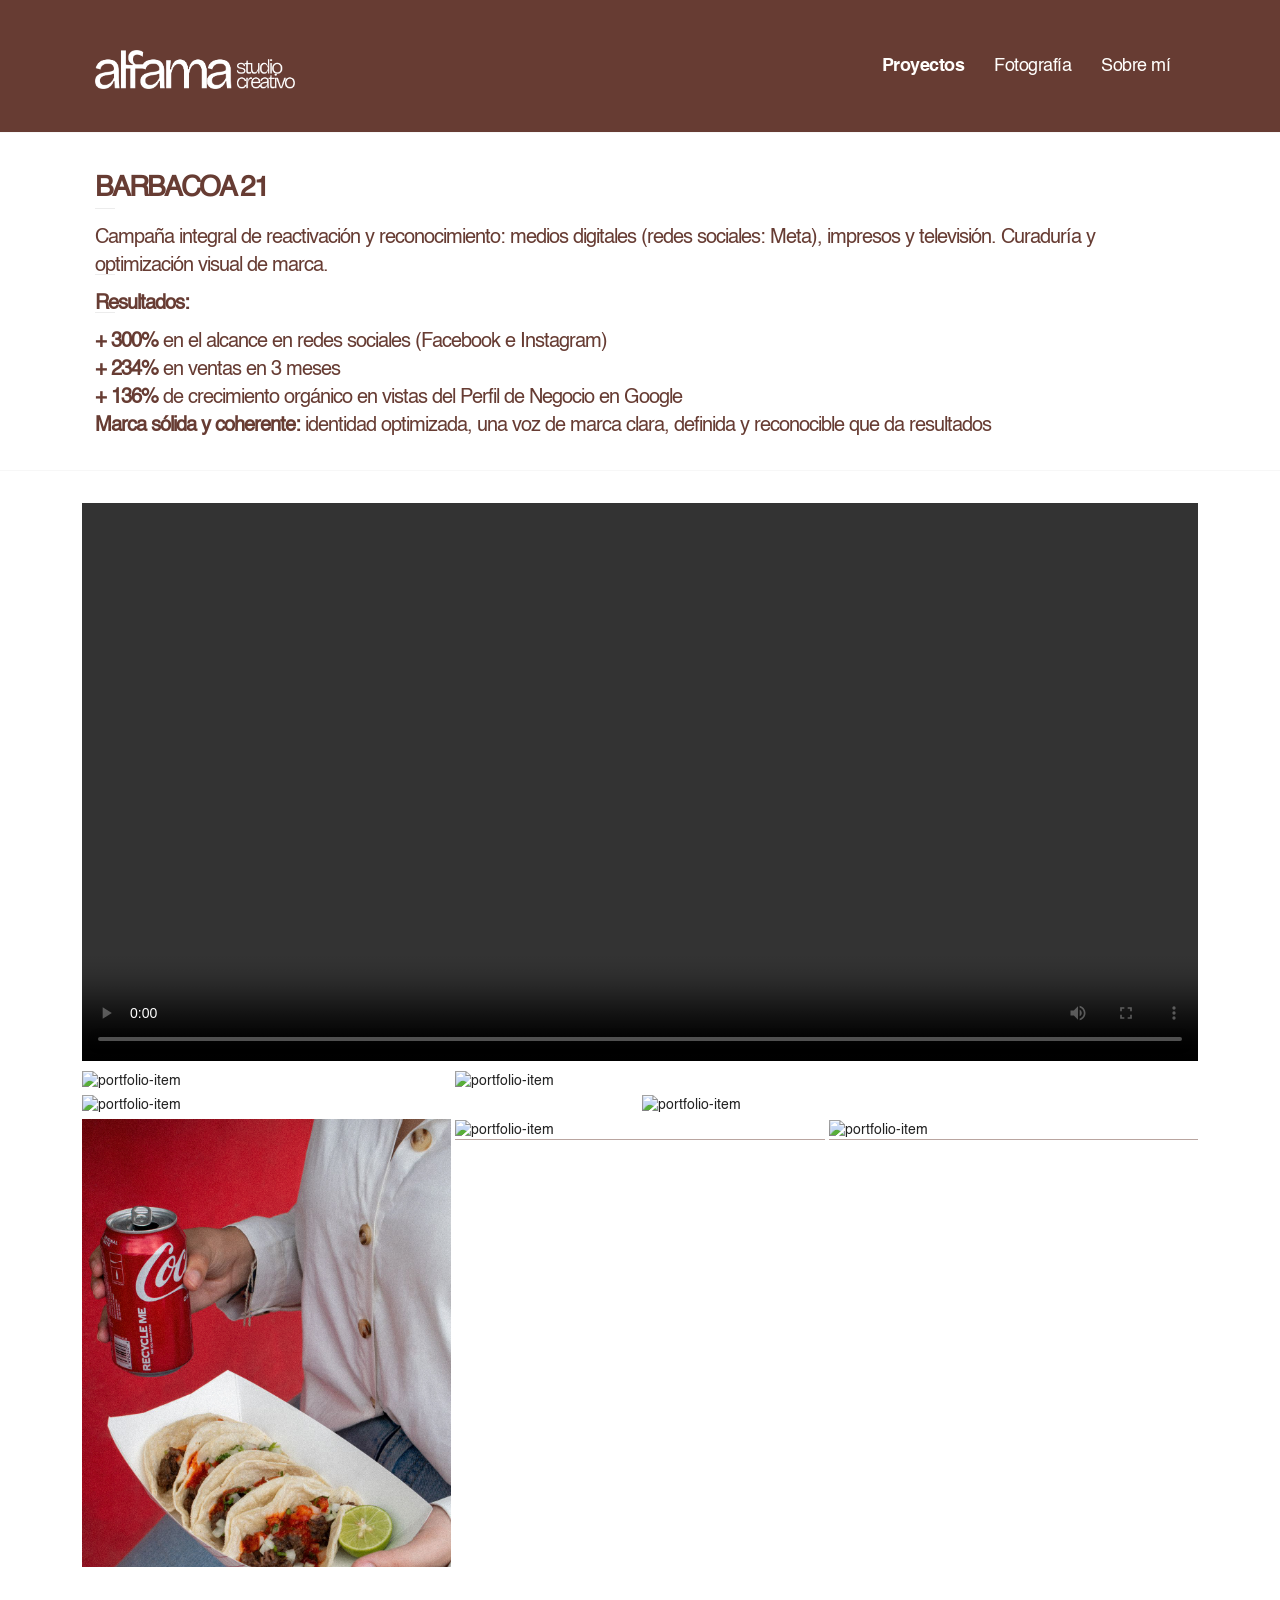
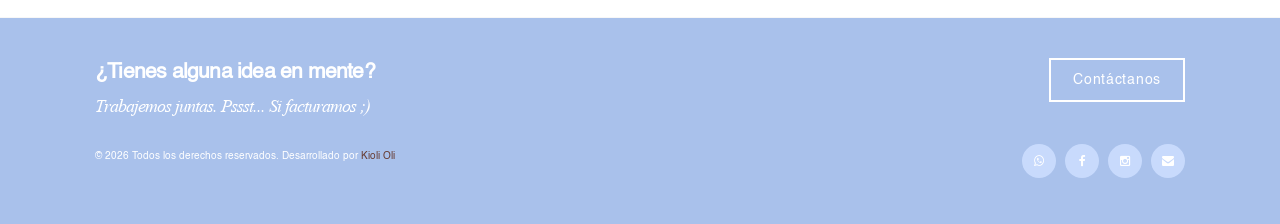
==== commit 144cc4eb: "quit-preloader" ====
--- a/barbacoa-21.html
+++ b/barbacoa-21.html
@@ -25,14 +25,6 @@
 
 <body>
 
-<!-- Preloader -->
-<div id="preloader" class="vertical--center">
-  <div class="vertical-center__element">
-    <span class="preloader preloader--top"></span>
-    <span class="preloader preloader--bottom"></span>
-  </div>
-</div>
-
 <!-- Main Sidebar -->
 <div class="main-sidebar">
 
--- a/assets/css/style.css
+++ b/assets/css/style.css
@@ -1795,7 +1795,6 @@
   line-height: 1.4;
   letter-spacing: -1px;
   position: relative;
-  padding-left: 10px;
   padding-right: 30px;
   
 }
